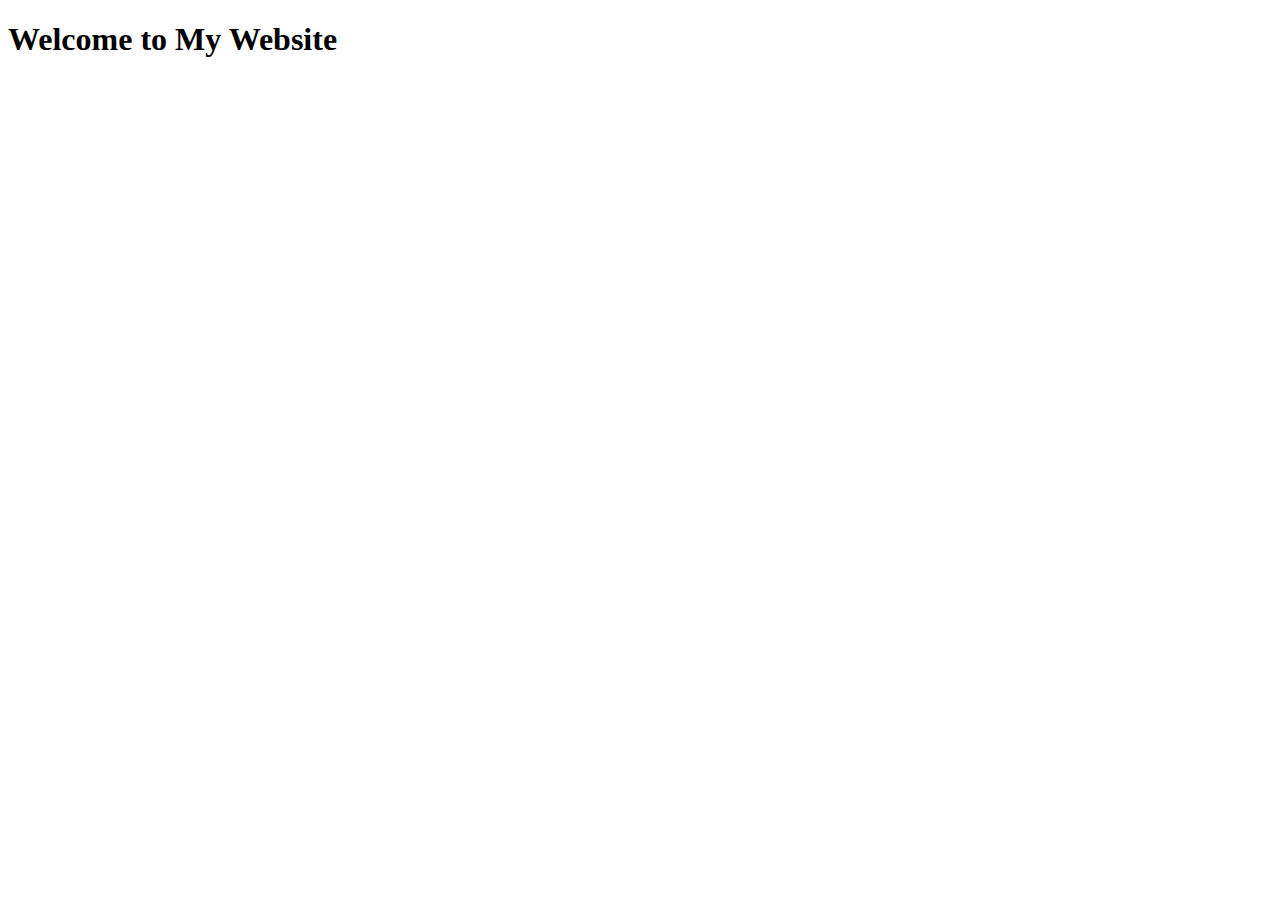
==== index.html @ c20e1c2c "up" ====
<!DOCTYPE html>
<html lang="fr">
  <head>
    <meta charset="UTF-8">
    <meta name="viewport" content="width=device-width, initial-scale=1.0">
    <meta http-equiv="X-UA-Compatible" content="ie=edge">
    <title>My Website</title>
    <link rel="stylesheet" href=".styles/style.css">
  </head>
  <body>
    <main>
        <h1>Welcome to My Website</h1>  
    </main>
  </body>
</html>
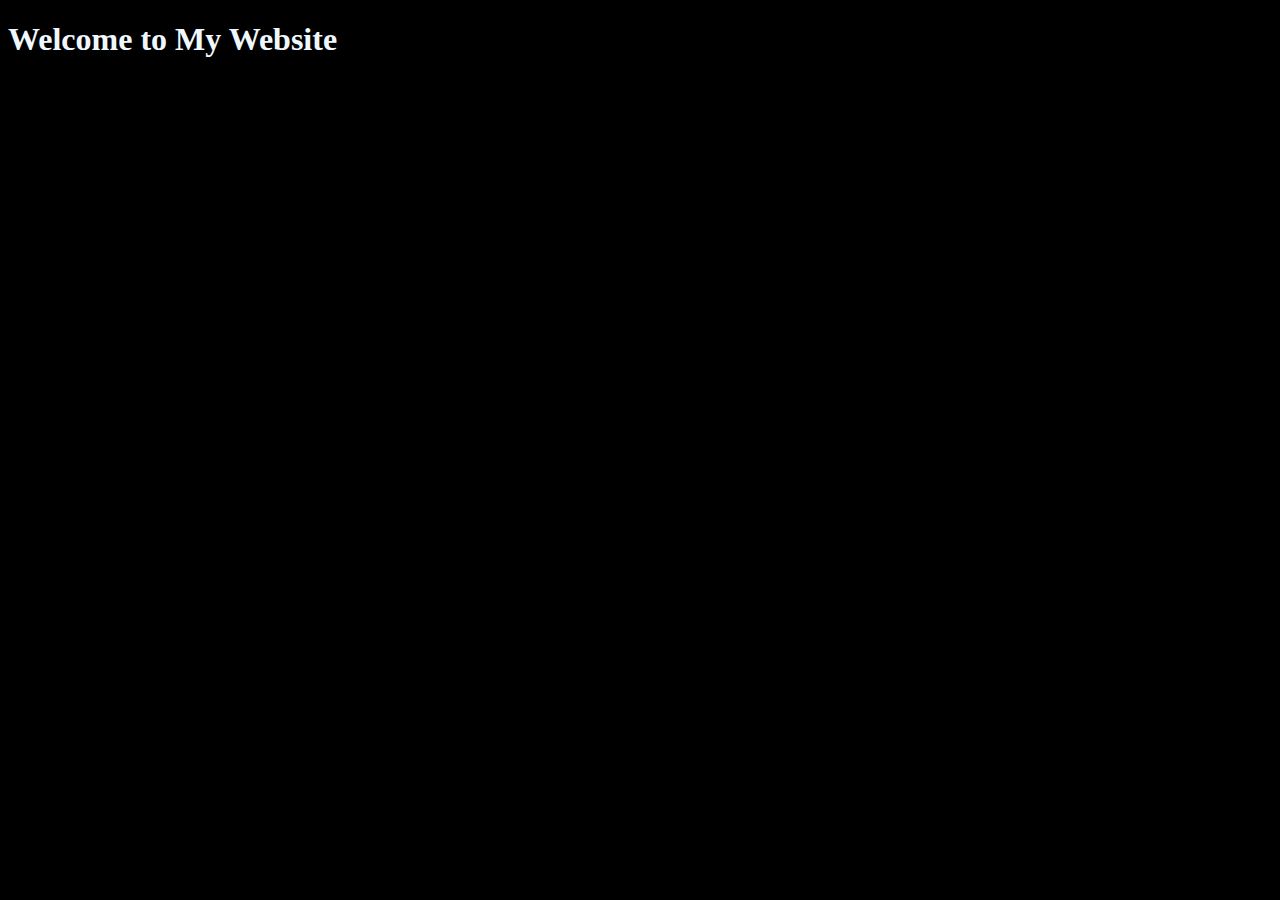
==== commit 2b5f7ec9: "Update index.html" ====
--- a/index.html
+++ b/index.html
@@ -5,7 +5,7 @@
     <meta name="viewport" content="width=device-width, initial-scale=1.0">
     <meta http-equiv="X-UA-Compatible" content="ie=edge">
     <title>My Website</title>
-    <link rel="stylesheet" href=".styles/style.css">
+    <link rel="stylesheet" href="styles/style.css">
   </head>
   <body>
     <main>
--- a/styles/style.css
+++ b/styles/style.css
@@ -0,0 +1,4 @@
+body {
+    background-color: black;
+    color: aliceblue;
+}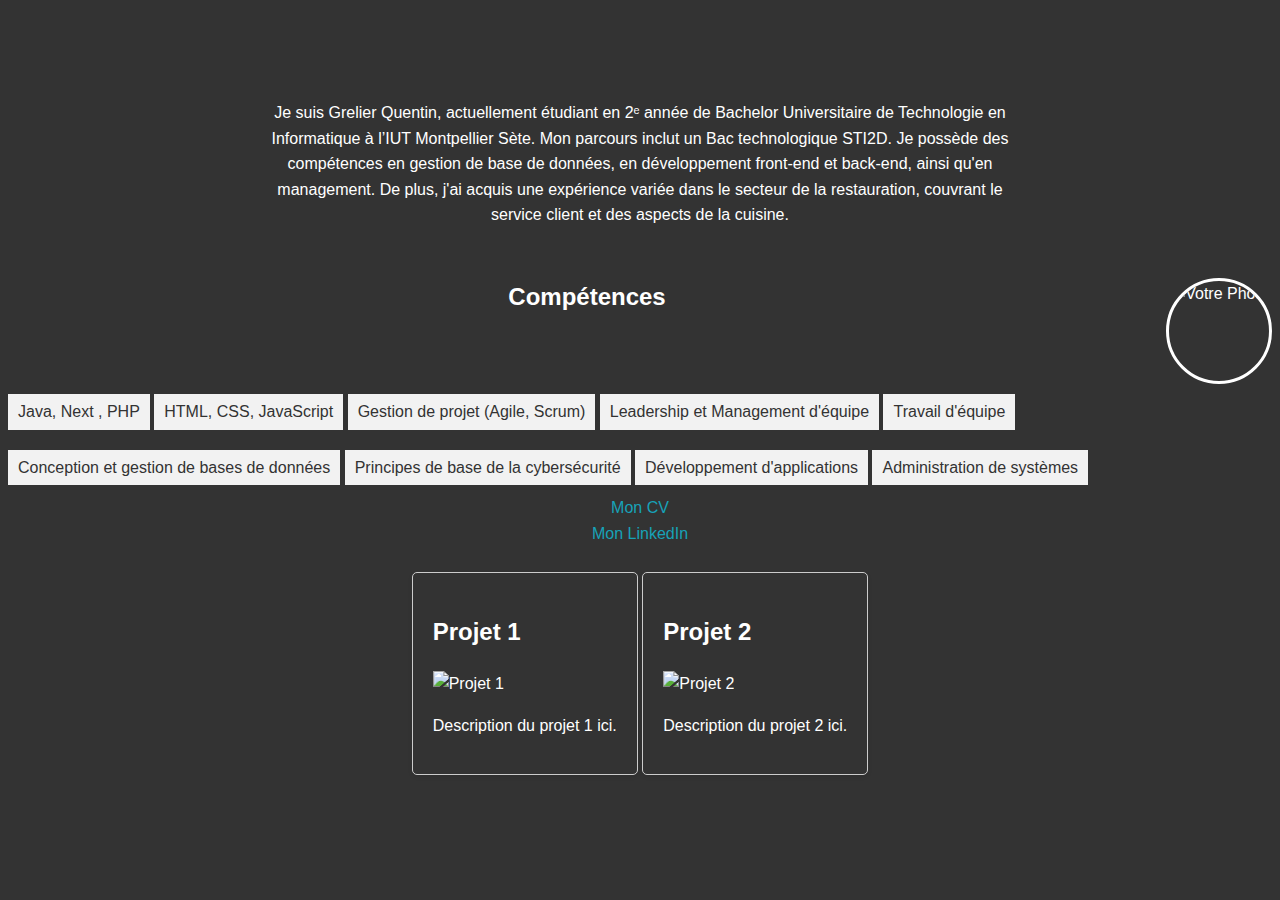
==== commit 397eb405: "test" ====
--- a/index.html
+++ b/index.html
@@ -4,12 +4,50 @@
     <meta charset="UTF-8">
     <meta name="viewport" content="width=device-width, initial-scale=1.0">
     <meta http-equiv="X-UA-Compatible" content="ie=edge">
-    <title>My Website</title>
+    <title>Mon Portfolio</title>
     <link rel="stylesheet" href="styles/style.css">
   </head>
   <body>
-    <main>
-        <h1>Welcome to My Website</h1>  
-    </main>
-  </body>
+    <div class="header">
+      <div class="presentation">
+        <p>
+          Je suis Grelier Quentin, actuellement étudiant en 2ᵉ année de Bachelor Universitaire de Technologie en Informatique à l’IUT Montpellier Sète. Mon parcours inclut un Bac technologique STI2D. 
+          Je possède des compétences en gestion de base de données, en développement front-end et back-end, ainsi qu'en management. De plus, j'ai acquis une expérience variée dans le secteur de la restauration, couvrant le service client et des aspects de la cuisine.
+      </p>
+     </div>
+      <img src="profile.jpg" alt="Votre Photo" class="profile-photo">
+      
+    </div>
+    <div class="skills">
+          <h2>Compétences</h2>
+          <ul>
+              <li>Java, Next , PHP </li>
+              <li>HTML, CSS, JavaScript </li>
+              <li>Gestion de projet (Agile, Scrum)</li>
+              <li>Leadership et Management d'équipe</li>
+              <li>Travail d'équipe</li>
+              <li>Conception et gestion de bases de données</li>
+              <li>Principes de base de la cybersécurité</li>
+              <li>Développement d'applications </li>
+              <li>Administration de systèmes </li>
+          </ul>
+    </div>
+
+    <div class="links">
+        <a href="CVQuentin.pdf">Mon CV</a><br>
+        <a href="https://www.linkedin.com/in/quentin-grelier-20a132258/">Mon LinkedIn</a>
+    </div><br>
+
+    <div class="project">
+        <h2>Projet 1</h2>
+        <img src="chemin_vers_image_projet1.jpg" alt="Projet 1">
+        <p>Description du projet 1 ici.</p>
+    </div>
+
+    <div class="project">
+        <h2>Projet 2</h2>
+        <img src="chemin_vers_image_projet2.jpg" alt="Projet 2">
+        <p>Description du projet 2 ici.</p>
+    </div>
+</body>
 </html>
--- a/styles/style.css
+++ b/styles/style.css
@@ -1,4 +1,71 @@
 body {
-    background-color: black;
-    color: aliceblue;
-}+    font-family: Arial, sans-serif;
+    background-color: #333;
+    color: #fff;
+    line-height: 1.6;
+    text-align: center;
+}
+
+.project {
+    border: 1px solid #ccc;
+    border-radius: 5px;
+    box-shadow: 0 2px 4px rgba(0, 0, 0, 0.1);
+    margin-bottom: 20px;
+    padding: 20px;
+    display: inline-block; 
+    text-align: left; 
+}
+
+.header {
+    margin-top: 100px; 
+}
+
+.presentation {
+    width: 60%;
+    margin: 50px auto;
+    text-align: center;
+}
+
+.profile-photo {
+    float: right;
+    border-radius: 50%; 
+    border: 3px solid #fff;
+    width: 100px; 
+    height: 100px;
+}
+
+.skills {
+    text-align: center;
+}
+
+
+.project img {
+    width: 100%;
+    height: auto;
+}
+
+a {
+    color: #17a2b8;
+    text-decoration: none;
+}
+
+a:hover {
+    color: #fff;
+}
+
+ul {
+    display: inline-block;
+    text-align: left;
+    list-style-type: none;
+    padding: 0; 
+    margin: 0;
+}
+
+ul li {
+    background-color: #f2f2f2;
+    color: #333; 
+    margin: 10px 0;
+    padding: 5px 10px;
+    display: inline-block;
+    text-align: center; 
+}
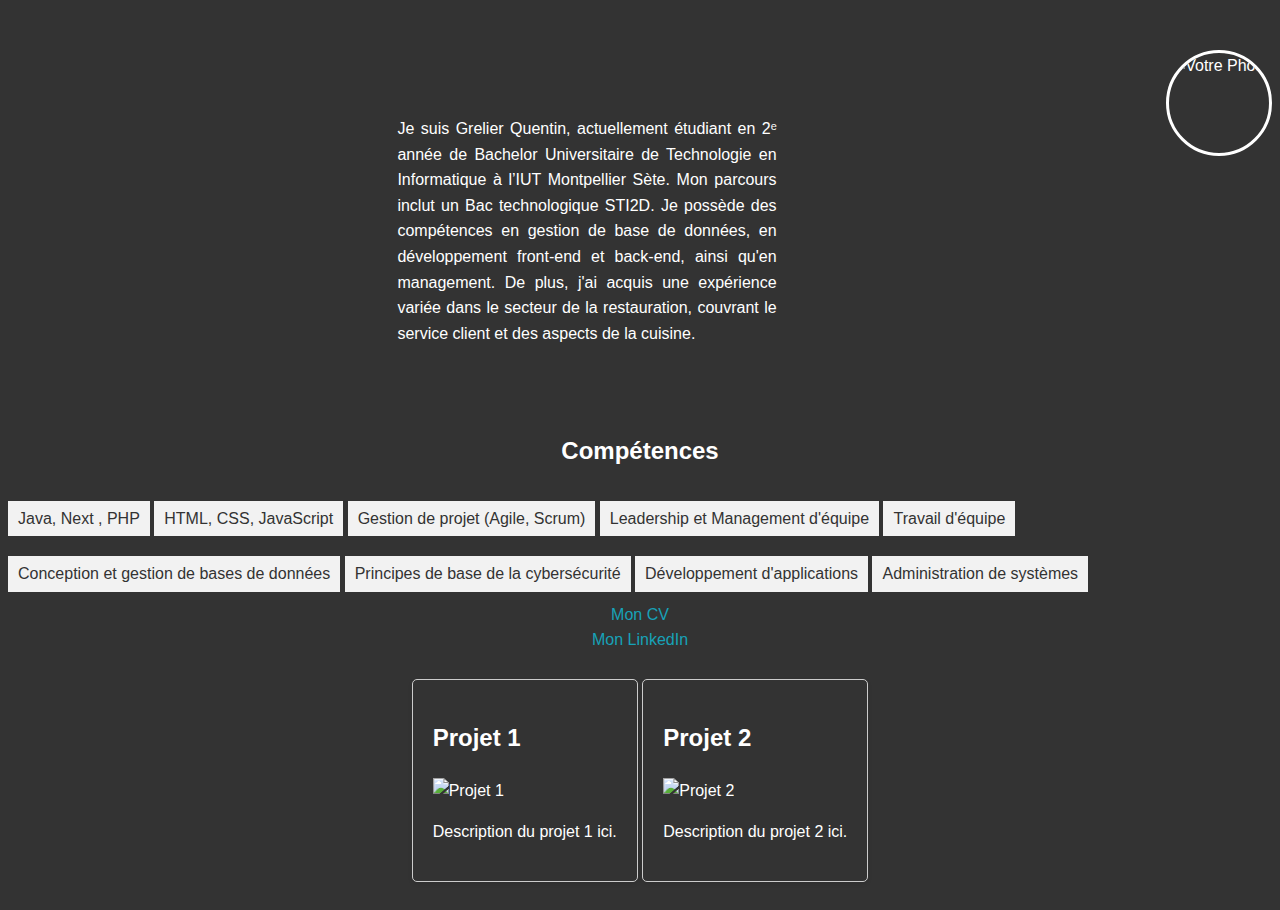
==== commit 2c36ba99: "teste header" ====
--- a/index.html
+++ b/index.html
@@ -13,11 +13,11 @@
         <p>
           Je suis Grelier Quentin, actuellement étudiant en 2ᵉ année de Bachelor Universitaire de Technologie en Informatique à l’IUT Montpellier Sète. Mon parcours inclut un Bac technologique STI2D. 
           Je possède des compétences en gestion de base de données, en développement front-end et back-end, ainsi qu'en management. De plus, j'ai acquis une expérience variée dans le secteur de la restauration, couvrant le service client et des aspects de la cuisine.
-      </p>
+        </p>
      </div>
       <img src="profile.jpg" alt="Votre Photo" class="profile-photo">
-      
     </div>
+
     <div class="skills">
           <h2>Compétences</h2>
           <ul>
--- a/styles/style.css
+++ b/styles/style.css
@@ -4,6 +4,17 @@
     color: #fff;
     line-height: 1.6;
     text-align: center;
+    margin-top: 50px;
+}
+
+.header {
+    display: flex;
+}
+
+.header::after {
+    content: "";
+    display: table;
+    clear: both;
 }
 
 .project {
@@ -16,14 +27,11 @@
     text-align: left; 
 }
 
-.header {
-    margin-top: 100px; 
-}
 
 .presentation {
-    width: 60%;
+    width: 30%;
     margin: 50px auto;
-    text-align: center;
+    text-align: justify;
 }
 
 .profile-photo {
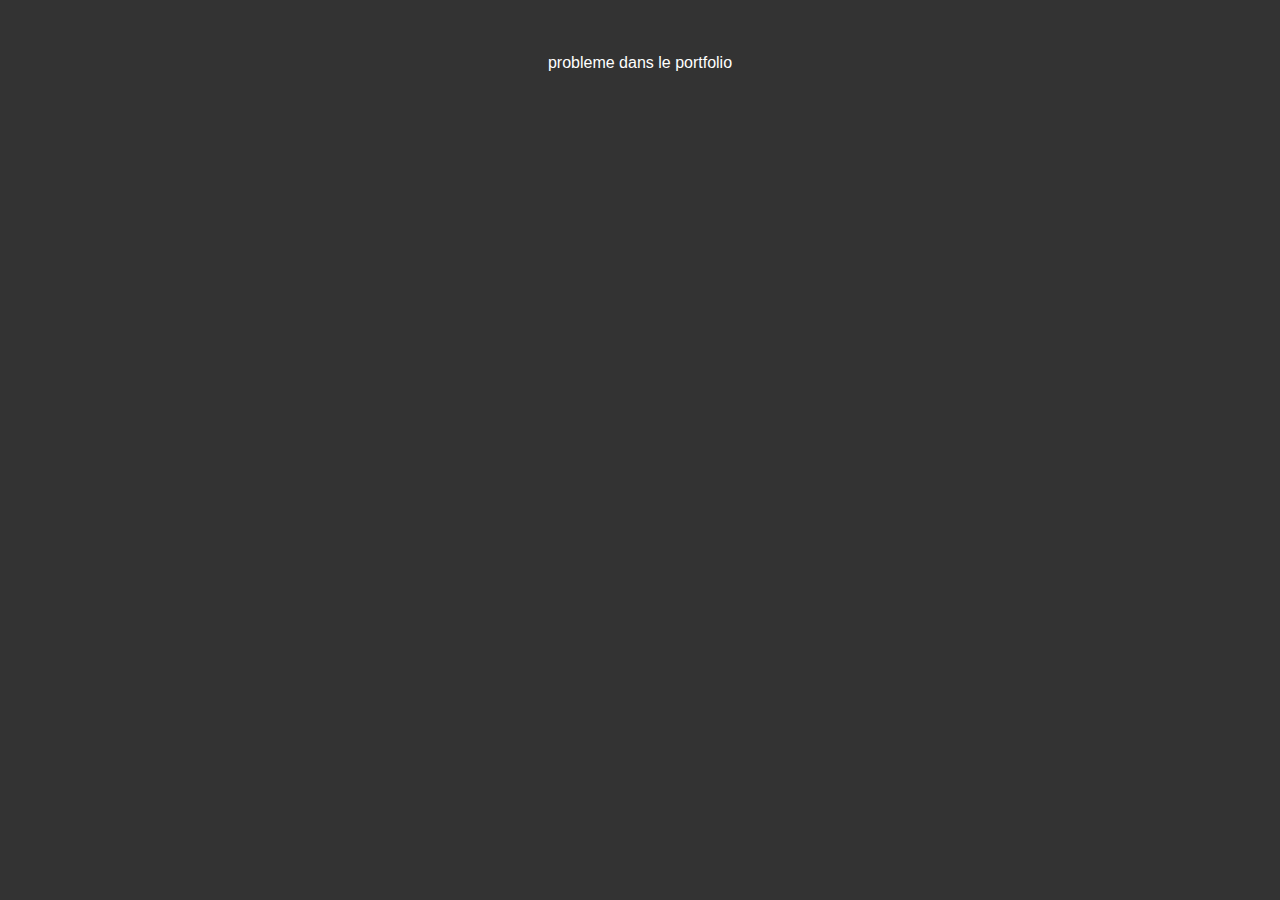
==== commit 109ac30e: "attente" ====
--- a/index.html
+++ b/index.html
@@ -8,7 +8,7 @@
     <link rel="stylesheet" href="styles/style.css">
   </head>
   <body>
-    <div class="header">
+<!--     <div class="header">
       <div class="presentation">
         <p>
           Je suis Grelier Quentin, actuellement étudiant en 2ᵉ année de Bachelor Universitaire de Technologie en Informatique à l’IUT Montpellier Sète. Mon parcours inclut un Bac technologique STI2D. 
@@ -48,6 +48,7 @@
         <h2>Projet 2</h2>
         <img src="chemin_vers_image_projet2.jpg" alt="Projet 2">
         <p>Description du projet 2 ici.</p>
-    </div>
+    </div> -->
+    <p>probleme dans le portfolio</p>
 </body>
 </html>
